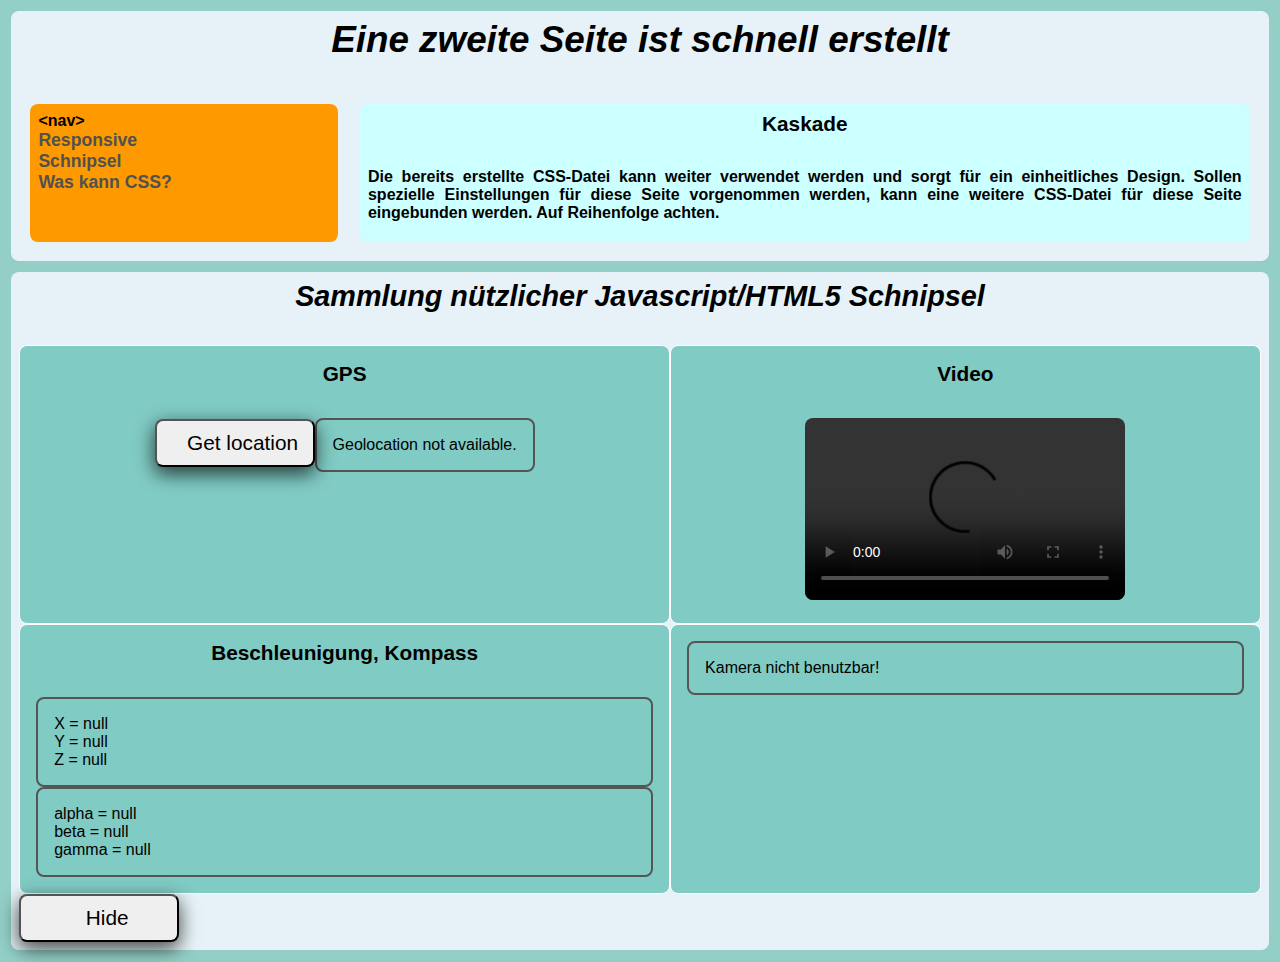
==== snippets.html @ df4f03c9 "fill with test project" ====
<!doctype html>
<html lang="de">
	<head>
		<!-- Für Viewportanzeige -->
		<script src="https://ajax.googleapis.com/ajax/libs/jquery/2.1.3/jquery.min.js"></script>
		<meta charset="utf-8">
		<meta name="viewport" content="width=device-width, initial-scale=1.0">
		<title>
			Responsive Websites - Techniken
		</title>
		<link id="css" rel="stylesheet" type="text/css" href="demo.css">
		<link id="css" rel="stylesheet" type="text/css" href="snippets.css">
		<!-- async Seite weiterladen während Skript eingelesen wird!! -->
		<script src="snippets.js" async></script>
	</head>
	<body>
		<header class="containers">
			<h1>
				Eine zweite Seite ist schnell erstellt
			</h1>
			<section id="header_section" class="header_section_flex">
				<!-- Ein Element kann zu mehreren Klassen gehören -->
				<nav id="navigation" class="header_bold containers">
					<!-- Side navigation -->
					<p> &lt;nav&gt; </p>
					<a href="index.html">Responsive</a>
					<a href="#">Schnipsel</a>
					<a href="http://www.csszengarden.com/">Was kann CSS?</a>
				</nav>
				<!-- Ein Element kann zu mehreren Klassen gehören -->
				<article id="header_article" class="header_bold containers">
					<h3> Kaskade </h3>
					<p>
					Die bereits erstellte CSS-Datei kann weiter verwendet werden und sorgt
					für ein einheitliches Design. Sollen spezielle Einstellungen für diese 
					Seite vorgenommen werden, kann eine weitere CSS-Datei für diese Seite 
					eingebunden werden. Auf Reihenfolge achten.
					</p>
				</article>
			</section>
		</header>
		<main class="containers">
			<h2> Sammlung nützlicher Javascript/HTML5 Schnipsel </h2>
			<div>
				<section id="snippets">
					<div class="section_item">
						<h3> GPS </h3>
						<div id="geoloc">
							<button onclick="getLocation()">Get location</button>
							<p id="p_geoloc">Geolocation not available.</p>
						</div>
					</div>
					<div class="section_item">
						<h3> Video </h3>
						<!-- new to HTML5: video -->
						<video width="320" height="182" controls>
								<source src="bernard.mp4" type="video/mp4">
								I'm Sorry, your browser doesn't support HTML5 Videos with MP4.
						</video>
					</div>
					<div class="section_item">
						<h3>Beschleunigung, Kompass</h3>
						<p id="acc">No accelerometer found.</p>
						<p id="mag">No magnetometer found.</p>
					</div>
					<div id="camera" class="section_item">
						<video id="video" width="160" height="120" autoplay muted>
					</div>
				</section>	
				<button id="btn_visibility">Hide</button>				
			</div>
		</main>
	</body>
</html>
---- demo.css ----
﻿/* Universalselektor */
	* {
		font-family: Arial, Verdana, sans-serif; 
		text-align: justify;
		font-size:1rem;
		padding: 0;
		margin: 0;
		border-radius: 0.5rem;
	}

/* Allgemeine Einstellungen, gelten für alle Elemente mit diesem Namen*/
	p { 
		font-size:1rem
	}

	h1 { 
		font-size: 1.8rem; 
		font-style: italic;
	}

	h2 { 
		font-size: 1.4rem; 
		font-style: italic;
	}

	h3 { 
		font-size: 1.2rem; 
	}
/* Für alle Überschriften Text zentrieren, untere margin 2rem*/
	h1, h2, h3 {
		text-align: center;
		margin-bottom: 2rem;		
	}
/*Ende*/
	li { 
		font-size: 1.2rem;
	}

	body {
		background-image: url(back.jpg);
	}

	main {
		min-height: 23rem;
		display:block;
		text-align: center;
	}

	button {
		font-size: 1.3rem;
		width: 15rem;
		height: 7rem;
		box-shadow: 0 8px 16px 0 rgba(0,0,0,0.2), 0 6px 20px 0 rgba(0,0,0,0.6);
		text-align: center;
	}

/************************************************************************/
/* Nachfahrenselektor */
	main img{
		width: 15rem;
		height: 15rem;
	}

	#main_content p{
		margin-top: 1rem; 
		margin-left:2rem;
		display:table;
		border: 3px solid;
		border-color: #555555;
		padding: 1em;
	}

    /*Aufgabe main span als Tabellenzeile margin 1rem*/
	main span{
		display: table-row;
		margin: 1em;
	}
	/*Ende*/

/* Kindselektor */	
	main>div{
		width: 15rem;
		margin:auto;
	}
/************************************************************************/
/* Klasse statt Masse */
	/* header, main, button{ */
	.containers {
		margin: .7rem;
		padding: .5rem;
		border: none;
		background-color: #e6f2f7;
	}

	.header_bold {
		font-weight: bold;
	}

	#header_article{
		background: #CCFFFF;
	}

/************************************************************************/
/* Kindselektor */
	#header_article > p{
		margin-top: 2em;
	}

/************************************************************************/
/* ID-Selektor*/
	#navigation {
		min-width: 9rem;
		background: #FF9900;
		/***** Sticky *****
		position: sticky;
		top: 0;
		width: 90%;*/
	}

	#anmerkung {
		background-color: #e6f2f7;
		border: 1px solid;	
		border-color: #bbc5a7;
		margin: 1rem;
		padding: 0.2rem;
		width:30%;
		min-width: 10rem;
	}

	#anmerkung h3 {
		background-color: #bbc5a7;
		color: white;
		margin: 0 0 0.5rem;
	}

	#navigation a:link {
	  text-decoration: none;
	  font-size: 1.1rem;
	  color: #515151;
	  display: block;
	}

/** Aufgabe Farbänderung für Hover #f1f1f1, #4f4f4f**/
	#navigation a:hover {
	  color: #f1f1f1;
	  background-color: #4f4f4f;
	}
/* Ende */
/*********************************************************/
/* Zwischenbereich */
@media (min-width: 40rem) and (max-width: 60rem){
	body {
		background-color:#D79922;
		background-image:none;
		display:grid;
		grid-template-columns: 1fr 1fr;
	}
	.containers, #header_article {
		background-color:#efe2ba;
	}

	#main_content, #header_section{
		background-color:#f13c20;
	}

	/*border-box margin padding  beispiel*/
	#main_content{
		width: 20rem;
		padding: 2rem;
		border-color: #505050;
		box-sizing: border-box;
	}

	#navigation {
		background: #c5cbe3;
	}

	#header_section{
		display:grid;
		grid-template-columns: 1fr 2fr;
	}

	.button_div {
		grid-column:1/3;
		display: grid;
		grid-template-columns: 1fr 1fr;
	}

	button {
		width: auto;
	}
}

/* Auch @media (min-device-width: 60rem) { */
/* Einstellungen, die erst bei einer Anzeige mit einer Breite von mindestens 40 Zeichen der Schriftgröße wirken */
@media (min-width: 60rem){
	body,html{
		max-width: 80rem;
		min-width: 60rem;
		margin: 0 auto;
	}   

	h1 { 
		font-size: 2.3rem; 
	}

	h2 { 
		font-size: 1.8rem; 
	}

	h3 { 
		font-size: 1.3rem; 
	}


/*******************************/
/* Flexdesign */
	.header_section_flex {
		display: flex;
		min-height: 10rem;
		max-height: 30rem;
		flex-direction: row; /*row-reverse, column, column-reverse*/
		flex-wrap: nowrap; /*wrap*/
	}

	.button_div {
		min-width: 35rem;
		display: flex;
		justify-content: space-between; /* flex-start, center, space-around*/
	}

	#navigation {
		flex:1;
		min-width: 9rem;
	} 

	#header_article {
		flex:3;
		min-width: 20rem;
	}
/************Ende Flex********************/

	main > div{
		width: 100%;
		margin:auto;
	}
	/** Ersetzen durch Flex Design **/
	main img{
			float: right;
			margin-right: 20rem;
			margin-top: 2rem;
			margin-left: 0rem;
	}	
	#main_content p{
			float: left;
			margin-top: 5rem;
			margin-left: 10rem;
	}	

	#anmerkung {
		float:right;
	}
	/*******************************/
}

/***************************************************************/
/* Viewport Anzeige */

#js-viewport-breitenanzeiger{
	position: fixed;
	top: 120px;
	right: 20px;
	z-index: 10000;
	background: rgba(230,72,0,0.80);
	border: 1px solid rgba(128,42,0,90);
	box-shadow: 0px 0px 20px rgba(0,0,0,0.10);
	padding: 10px;
	font-size: 11px;
	font-weight: bold;
	color: rgba(255,255,255,1);
	font-family: Arial, Verdana, sans-serif;
	text-shadow: 1px 1px 1px rgba(0,0,0,0.50);
	text-transform: uppercase;
}

/***************************************************************/
---- snippets.css ----
#header_article {
	min-width:12rem;
}

#snippets{
	display:grid;
	grid-template-columns: auto;
	width:100%;
	margin:0;
	padding:0;
}

#snippets p{
	border: 2px solid;
	border-color: #555555;
	padding: 1em;
}

main>div{
	width:100%;
}
.section_item {
  background-color: #80cbc4;
  border: 1px solid #fff;
  font-size: 30px;
  text-align: center;
  padding: 1rem;
}

button{
	width: 10rem;
	height: 3rem;
	padding-left: 1rem;
}

#geoloc{
	display:table;
	margin:auto;
}

#p_geoloc, #geoloc button{
	display:table-cell;
	margin:auto;
}

@media (min-width: 60rem){
	#snippets{
		display:grid;
		grid-template-columns: auto auto;
	}
	
}
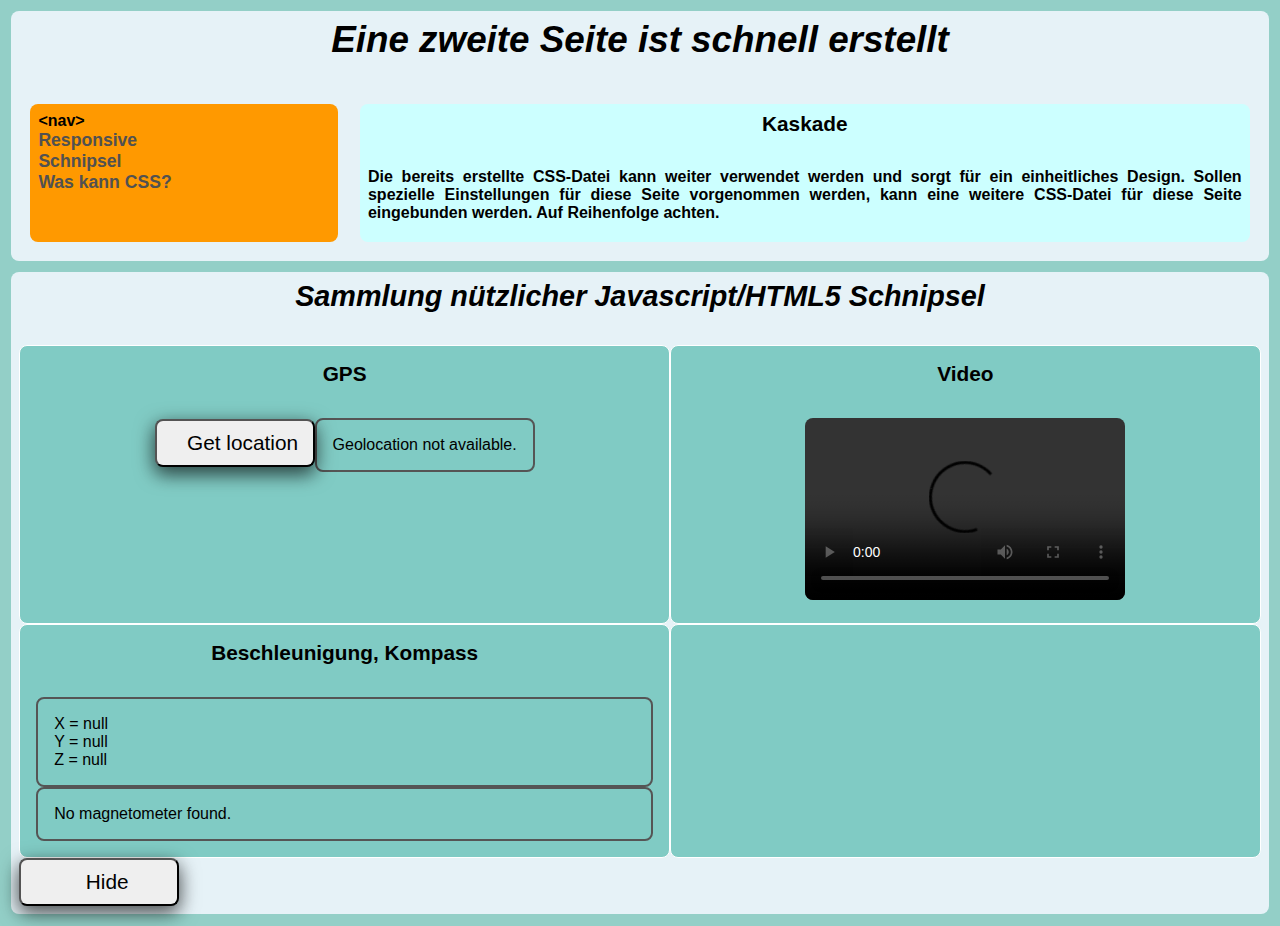
==== commit 5541cc08: "import library" ====
--- a/snippets.html
+++ b/snippets.html
@@ -12,6 +12,7 @@
 		<link id="css" rel="stylesheet" type="text/css" href="snippets.css">
 		<!-- async Seite weiterladen während Skript eingelesen wird!! -->
 		<script src="snippets.js" async></script>
+		<script src="lib/fulltilt.js" async></script>
 	</head>
 	<body>
 		<header class="containers">
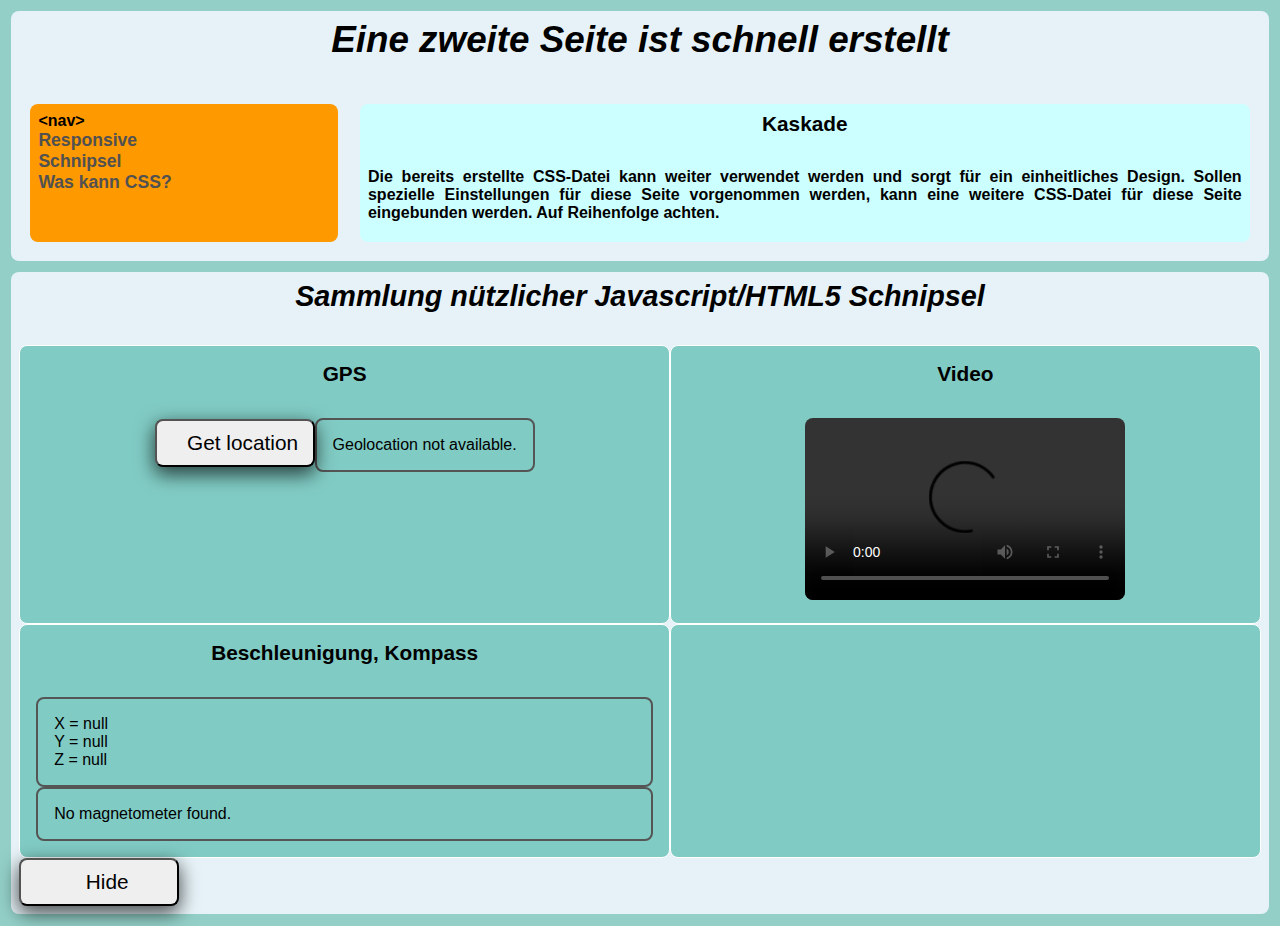
==== commit 5d7ce271: "Undo" ====
--- a/snippets.html
+++ b/snippets.html
@@ -12,7 +12,6 @@
 		<link id="css" rel="stylesheet" type="text/css" href="snippets.css">
 		<!-- async Seite weiterladen während Skript eingelesen wird!! -->
 		<script src="snippets.js" async></script>
-		<script src="lib/fulltilt.js" async></script>
 	</head>
 	<body>
 		<header class="containers">
